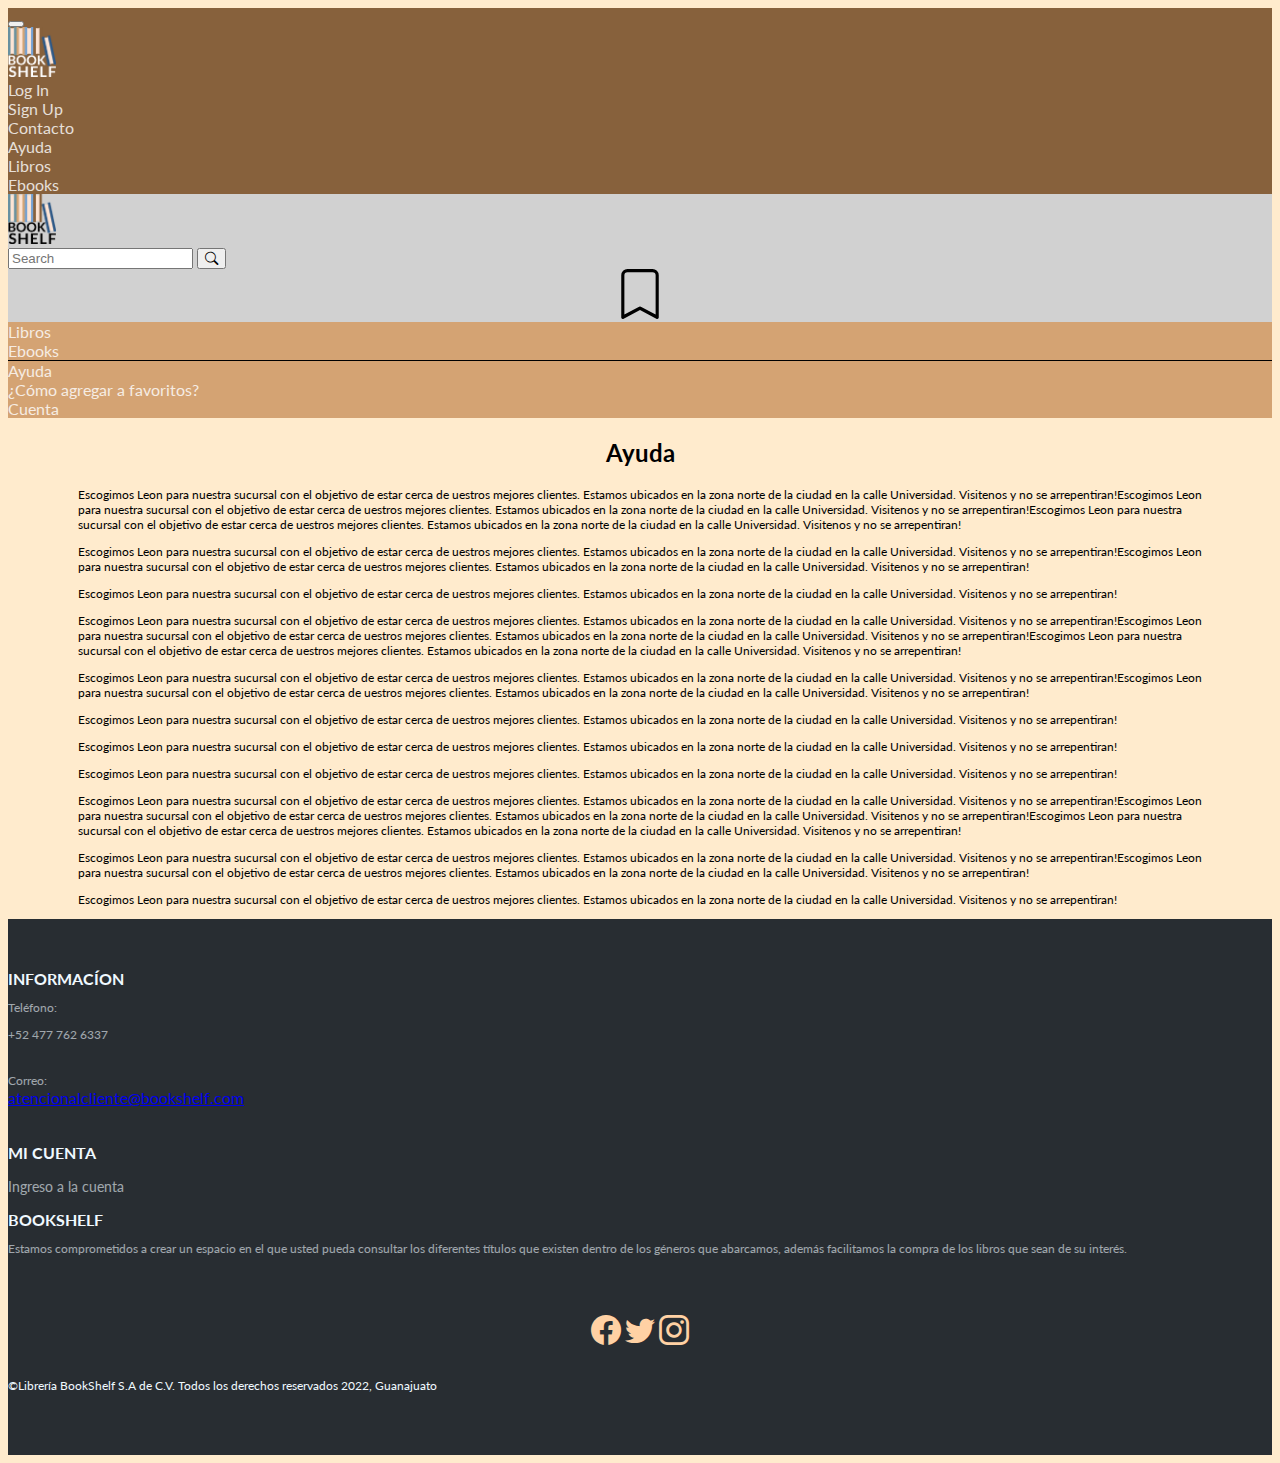
==== ayuda.html @ 0ba60fe6 "catalogo aside, ayuda & favs" ====
<!DOCTYPE html>
<html lang="es">
<head>
    <meta charset="UTF-8">
    <meta http-equiv="X-UA-Compatible" content="IE=edge">
    <meta name="viewport" content="width=device-width, initial-scale=1.0">
    <title>BOOKSHELF</title>
    
    <!-- CSS BOOTSTRAP -->
    <link href="https://cdn.jsdelivr.net/npm/bootstrap@5.2.2/dist/css/bootstrap.min.css" rel="stylesheet" integrity="sha384-Zenh87qX5JnK2Jl0vWa8Ck2rdkQ2Bzep5IDxbcnCeuOxjzrPF/et3URy9Bv1WTRi" crossorigin="anonymous">
    
    <!-- CSS PERZONALIZADO -->
    <link rel="stylesheet" href="css/estilo.css">

    <link rel="stylesheet" href="css/estilosAyuda.css">
    
    <link rel="stylesheet" href="https://cdn.jsdelivr.net/npm/bootstrap-icons@1.9.1/font/bootstrap-icons.css">

</head>
<body style="font: lato;">
    <header class="bg-search">
        <!-- navbar -->
        <div class="bg-nav py-2">
                <div class="container">
                    <nav class="navbar navbar-expand-md">
                        <div>
                            <button class="navbar-toggler" type="button" data-bs-toggle="collapse" data-bs-target="#navbarSupportedContent" aria-controls="navbarSupportedContent" aria-expanded="false" aria-label="Toggle navigation">
                                <span class="navbar-toggler-icon"></span>
                            </button>
                        </div>
                        <div class="d-md-none mx-auto">
                            <a class="" href="/index.html">
                                <img class="" src="img/logoblanco.png" alt="bookshelf" height="50px">
                            </a>
                        </div>
                        
                        <div class="collapse navbar-collapse px-2" id="navbarSupportedContent">
                            <div class="container d-flex flex-wrap justify-content-md-end text-md-center">
                                <div class="col-12 col-md-1 py-2 py-md-0 order-1">
                                    <a class="links" href="/sign in.html">Log In</a>
                                </div>
                                <div class="col-12 col-md-1 py-2 py-md-0 order-2">
                                    <a class="links" href="/sign in.html">Sign Up</a>
                                </div>
                                <div class="col-12 col-md-1 py-2 py-md-0 order-4">
                                    <a class="links" href="/contact.html">Contacto</a>
                                </div>
                                <div class="col-12 col-md-1 py-2 py-md-0 order-3">
                                    <a class="links" href="/ayuda.html">Ayuda</a>
                                </div>

                                <div class="col-12 py-2 d-md-none">
                                    <a href="/catalogo.html" class="links">Libros</a>
                                </div>
                                <div class="col-12 py-2 d-md-none">
                                    <a href="/catalogo.html" class="links">Ebooks</a>
                                </div>
                            </div>
                        </div>
                    </nav>
                </div>
        </div>

        <!-- search bar -->
        <div class="container text-center">
            <div class="row py-md-2 my-md-3 justify-content-center">
                <div class="col-2 d-none d-md-inline">
                    <a class="" href="/index.html">
                        <img class="" src="img/logo.png" alt="bookshelf" height="50px">
                    </a>
                </div>
                <div class="col-8 ">
                    <div class="input-group my-4 my-md-1">
                        <input type="search" class="form-control" placeholder="Search">
                        <button class="input-group-text" id="">
                            <i class="bi bi-search"></i>
                        </button>
                    </div>
                </div>
                <div class="col-2">
                    <svg class="my-4 my-md-1" xmlns="http://www.w3.org/2000/svg" width="" height="50" fill="currentColor" class="bi bi-bookmark" viewBox="0 0 16 16" >
                        <path d="M2 2a2 2 0 0 1 2-2h8a2 2 0 0 1 2 2v13.5a.5.5 0 0 1-.777.416L8 13.101l-5.223 2.815A.5.5 0 0 1 2 15.5V2zm2-1a1 1 0 0 0-1 1v12.566l4.723-2.482a.5.5 0 0 1 .554 0L13 14.566V2a1 1 0 0 0-1-1H4z"/>
                    </svg>
                </div>
            </div>
        </div>

        <div class="container-fluid bg-nav d-none d-md-inline-block py-2 bg-sec">
            <div class="row text-center">
                <div class="col-2 offset-4">
                    <a href="/catalogo.html" class="links">Libros</a>
                </div>
                <div class="col-2">
                    <a href="/catalogo.html" class="links">Ebooks</a>
                </div>
            </div>
        </div>
    </header>
    
    <main>
        <article class="" style="border-top: 1px solid black;">
            <div class="container-fluid bg-nav d-md-inline-block bg-sec py-2 bg-sec">
                <div class="row text-center">
                    <div class="col-sm-12 col-md-4">
                        <a href="ayuda.html" class="links">Ayuda</a>
                    </div>
                    <div class="col-sm-12 col-md-4">
                        <a href="comoComprar.html" class="links">¿Cómo agregar a favoritos?</a>
                    </div>
                    <div class="col-sm-12 col-md-4">
                        <a href="cuenta.html" class="links">Cuenta</a>
                    </div>
                </div>
            </div>
            <section class="row" style="margin-top: 15px;">
              <div style="padding: 0px 70px;" class="col-xs-12 col-md-12 justify-content-center">
                <h2 class="d-flex justify-content-center py-4">Ayuda</h2>
                <p class="fs-5 text-body justify-content-flex-start">Escogimos Leon para nuestra sucursal con el objetivo de estar cerca de uestros mejores clientes. Estamos ubicados en la zona norte de la ciudad en la calle Universidad. Visitenos y no se arrepentiran!Escogimos Leon para nuestra sucursal con el objetivo de estar cerca de uestros mejores clientes. Estamos ubicados en la zona norte de la ciudad en la calle Universidad. Visitenos y no se arrepentiran!Escogimos Leon para nuestra sucursal con el objetivo de estar cerca de uestros mejores clientes. Estamos ubicados en la zona norte de la ciudad en la calle Universidad. Visitenos y no se arrepentiran!
                </p>
                <p class="fs-5 text-body justify-content-flex-start">Escogimos Leon para nuestra sucursal con el objetivo de estar cerca de uestros mejores clientes. Estamos ubicados en la zona norte de la ciudad en la calle Universidad. Visitenos y no se arrepentiran!Escogimos Leon para nuestra sucursal con el objetivo de estar cerca de uestros mejores clientes. Estamos ubicados en la zona norte de la ciudad en la calle Universidad. Visitenos y no se arrepentiran!
                </p>
                <p class="fs-5 text-body justify-content-flex-start">Escogimos Leon para nuestra sucursal con el objetivo de estar cerca de uestros mejores clientes. Estamos ubicados en la zona norte de la ciudad en la calle Universidad. Visitenos y no se arrepentiran!
                </p>
                <p class="fs-5 text-body justify-content-flex-start">Escogimos Leon para nuestra sucursal con el objetivo de estar cerca de uestros mejores clientes. Estamos ubicados en la zona norte de la ciudad en la calle Universidad. Visitenos y no se arrepentiran!Escogimos Leon para nuestra sucursal con el objetivo de estar cerca de uestros mejores clientes. Estamos ubicados en la zona norte de la ciudad en la calle Universidad. Visitenos y no se arrepentiran!Escogimos Leon para nuestra sucursal con el objetivo de estar cerca de uestros mejores clientes. Estamos ubicados en la zona norte de la ciudad en la calle Universidad. Visitenos y no se arrepentiran!
                </p>
                <p class="fs-5 text-body justify-content-flex-start">Escogimos Leon para nuestra sucursal con el objetivo de estar cerca de uestros mejores clientes. Estamos ubicados en la zona norte de la ciudad en la calle Universidad. Visitenos y no se arrepentiran!Escogimos Leon para nuestra sucursal con el objetivo de estar cerca de uestros mejores clientes. Estamos ubicados en la zona norte de la ciudad en la calle Universidad. Visitenos y no se arrepentiran!
                </p>
                <p class="fs-5 text-body justify-content-flex-start">Escogimos Leon para nuestra sucursal con el objetivo de estar cerca de uestros mejores clientes. Estamos ubicados en la zona norte de la ciudad en la calle Universidad. Visitenos y no se arrepentiran!
                </p>
                <p class="fs-5 text-body justify-content-flex-start">Escogimos Leon para nuestra sucursal con el objetivo de estar cerca de uestros mejores clientes. Estamos ubicados en la zona norte de la ciudad en la calle Universidad. Visitenos y no se arrepentiran!
                </p>
                <p class="fs-5 text-body justify-content-flex-start">Escogimos Leon para nuestra sucursal con el objetivo de estar cerca de uestros mejores clientes. Estamos ubicados en la zona norte de la ciudad en la calle Universidad. Visitenos y no se arrepentiran!
                </p>
                <p class="fs-5 text-body justify-content-flex-start">Escogimos Leon para nuestra sucursal con el objetivo de estar cerca de uestros mejores clientes. Estamos ubicados en la zona norte de la ciudad en la calle Universidad. Visitenos y no se arrepentiran!Escogimos Leon para nuestra sucursal con el objetivo de estar cerca de uestros mejores clientes. Estamos ubicados en la zona norte de la ciudad en la calle Universidad. Visitenos y no se arrepentiran!Escogimos Leon para nuestra sucursal con el objetivo de estar cerca de uestros mejores clientes. Estamos ubicados en la zona norte de la ciudad en la calle Universidad. Visitenos y no se arrepentiran!
                </p>
                <p class="fs-5 text-body justify-content-flex-start">Escogimos Leon para nuestra sucursal con el objetivo de estar cerca de uestros mejores clientes. Estamos ubicados en la zona norte de la ciudad en la calle Universidad. Visitenos y no se arrepentiran!Escogimos Leon para nuestra sucursal con el objetivo de estar cerca de uestros mejores clientes. Estamos ubicados en la zona norte de la ciudad en la calle Universidad. Visitenos y no se arrepentiran!
                </p>
                <p class="fs-5 text-body justify-content-flex-start">Escogimos Leon para nuestra sucursal con el objetivo de estar cerca de uestros mejores clientes. Estamos ubicados en la zona norte de la ciudad en la calle Universidad. Visitenos y no se arrepentiran!
                </p>
              </div>
              </div>
            </section>
          </article>
    </main>
        
    <footer class="mt-5">
        <div class="container-fluid footer-dark">
            <div class="container">
                <div class="row">
                    <div class="col-sm-6 col-md-3 item text">
                            <h3>INFORMACÍON</h3>
                            <p>Teléfono:</p>
                            <p>+52 477 762 6337</p>
                            <br>
                            <p>Correo:</p>
                            <a href="mailto:atencionalcliente@bookshelf.com">atencionalcliente@bookshelf.com</a>
                        </div>
                        <div class="col-sm-6 col-md-3 item">
                            <h3>MI CUENTA</h3>
                            <ul>
                                <li><a href="#">Ingreso a la cuenta</a></li>
                            </ul>
                        </div>
                        <div class="col-md-6 item text">
                            <h3>BOOKSHELF</h3>
                            <p style="text-align:justify;">Estamos comprometidos a crear un espacio en el que usted pueda consultar los diferentes títulos que existen dentro de los géneros que abarcamos, además facilitamos la compra de los libros que sean de su interés.</p>
                        </div>
                        <br>
                        <center>
                        <div class="col-md-6 item social">
                        <a href="https://www.facebook.com/"><i class="bi bi-facebook"  style="color: #FFD1A4; font-size: 30px;"></i></a>
                        <a href="https://twitter.com/?lang=es"><i class="bi bi-twitter" style="color: #FFD1A4;font-size: 30px;"></i></a>
                        <a href="https://www.instagram.com/"><i class="bi bi-instagram" style="color: #FFD1A4; font-size: 30px;"></i></a>
                        </div>
                        </center>
                    </div>
                    <br>
                    <p class="copyright"> &copy;Librería BookShelf S.A de C.V. Todos los derechos reservados 2022, Guanajuato
                    </p>
                </div>
            </div>
        </div>
    </footer> 
    <script src="https://cdn.jsdelivr.net/npm/bootstrap@5.2.2/dist/js/bootstrap.bundle.min.js" integrity="sha384-OERcA2EqjJCMA+/3y+gxIOqMEjwtxJY7qPCqsdltbNJuaOe923+mo//f6V8Qbsw3" crossorigin="anonymous"></script>

</body>
</html>
---- css/estilo.css ----
@import url("https://cdn.jsdelivr.net/npm/bootstrap-icons@1.9.1/font/bootstrap-icons.css");
@import url('https://fonts.googleapis.com/css2?family=Lato:wght@400;700&display=swap');


 /* *{border: 1px solid black;}  */

html {
	scroll-behavior: smooth;
}

.sectionImg{
	max-height: 150px;
	width: auto;
}

.links{
	color: white;
    text-decoration: none;
    opacity: 0.8;
}

.links:hover{
	color: rgb(218, 218, 218);
    opacity: 0.6;
}

body {
    background-color: blanchedalmond;
    font-family: 'Lato', sans-serif;
    font-size: 1rem;
    font-weight: 400;
}

/* TITULOS */
h1, h2, h3, h4, h5{
    font-family: 'Lato', sans-serif;
}

h2 {
    font-weight: 700;
    text-align: center;
}

/* COLORES */

.bg-glass {
  background: rgba(255, 255, 255, 0.14);
  border-radius: 16px;
  box-shadow: 0 4px 30px rgba(0, 0, 0, 0.1);
  backdrop-filter: blur(7.6px);
  -webkit-backdrop-filter: blur(7.6px);
  border: 1px solid rgba(255, 255, 255, 0.44);
}

.bg-nav {
	background-color: #87613c;
}

.bg-sec {
	background-color: #d4a373;
}

.bg-search {
  background-color: #d1d1d1
}

/* TAMAÑOS */

.img-width {
    max-width: 260px;
}

.link-search {
    display: block;
}

/* CATALOGO */

.catalogo {
  background: rgba(255, 255, 255, 0.14);
  border-radius: 16px;
  box-shadow: 0 4px 30px rgba(0, 0, 0, 0.1);
  backdrop-filter: blur(7.6px);
  -webkit-backdrop-filter: blur(7.6px);
  border: 1px solid rgba(255, 255, 255, 0.44);
  padding: 2% 10%
}

.categorias {
  background-color: #87613c;
  border-radius: 16px;
}

#categorias {
	position: sticky;
	top: 5px;
	display:inline-block;
	height: 50px;
}

/* CARDS CATALOGO */

.btnFav {
  position: absolute;
  background-color: white;
  padding: 3px;
  border-radius: 10%;
  top: 1%;
  right: 3%;
  font-size: xx-large;
  cursor: pointer;
}

.btnFav:hover {
	color: #2e5987;
	fill: #2e5987;
}

.card {
  height: 100%;
}

/* CARRUSEL */

.carrusel {
  display: flex;
  flex-direction: row;
}

/* NAVBAR */


/* FOOTER */
.footer-dark {
  padding:50px 0;
  color:#f0f9ff;
  background-color:#282d32;
}

.footer-dark h3 {
  margin-top:0;
  margin-bottom:12px;
  font-weight:bold;
  font-size:16px;
}

.footer-dark ul {
  padding:0;
  list-style:none;
  line-height:1.6;
  font-size:14px;
  margin-bottom:0;
}

.footer-dark ul a {
  color:inherit;
  text-decoration:none;
  opacity:0.6;
}

.footer-dark ul a:hover {
  opacity:0.8;
}


.footer-dark .item.text {
  margin-bottom:36px;
}

@media (max-width:767px) {
  .footer-dark .item.text {
    margin-bottom:0;
  }
}

.footer-dark .item.text p {
  opacity:0.6;
  margin-bottom:0;
}


/* SIGN IN */
.btnSign {
	border-radius: 20px;
	border: 1px solid #212529;
	background-color: #212529;
	color: #FFFFFF;
	font-size: 12px;
	font-weight: bold;
	padding: 12px 45px;
	letter-spacing: 1px;
	text-transform: uppercase;
	transition: transform 80ms ease-in;
}

.btnSign:active {
	transform: scale(0.95);
}

.btnSign:focus {
	outline: none;
}

.btnSign.ghost {
	background-color:#212529;
	border-color:#212529;
}

form {
	background-color: #FFFFFF;
	display: flex;
	align-items: center;
	justify-content: center;
	flex-direction: column;
	padding: 0 50px;
	height: 100%;
	text-align: center;
}

.inputSign {
	background-color: #eee;
	border: none;
	padding: 12px 15px;
	margin: 8px 0;
	width: 100%;
}

#container {
	background-color: #fff;
	border-radius: 10px;
  	box-shadow: 0 14px 28px rgba(0,0,0,0.25), 
			0 10px 10px rgba(0,0,0,0.22);
	position: relative;
	overflow: hidden;
	width: 768px;
	max-width: 100%;
	min-height: 480px;
}

.form-container {
	position: absolute;
	top: 0;
	height: 100%;
	transition: all 0.6s ease-in-out;
}

.sign-in-container {
	left: 0;
	width: 50%;
	z-index: 2;
}

.containerSign .right-panel-active .sign-in-container {
	transform: translateX(100%);
}

.sign-up-container {
	left: 0;
	width: 50%;
	opacity: 0;
	z-index: 1;
}

.containerSign.right-panel-active .sign-up-container {
	transform: translateX(100%);
	opacity: 1;
	z-index: 5;
	animation: show 0.6s;
}

@keyframes show {
	0%, 49.99% {
		opacity: 0;
		z-index: 1;
	}
	
	50%, 100% {
		opacity: 1;
		z-index: 5;
	}
}

.overlay-container {
	position: absolute;
	top: 0;
	left: 50%;
	width: 50%;
	height: 100%;
	overflow: hidden;
	transition: transform 0.6s ease-in-out;
	z-index: 100;
}

.containerSign.right-panel-active .overlay-container{
	transform: translateX(-100%);
}

.overlay {
	background: #f0e5c9;
	background: -webkit-linear-gradient(to right, #f0e5c9,#f0e5c9);
	background: linear-gradient(to right, #f0e5c9,#f0e5c9);
	background-repeat: no-repeat;
	background-size: cover;
	background-position: 0 0;
	color: black;
	position: relative;
	left: -100%;
	height: 100%;
	width: 200%;
  	transform: translateX(0);
	transition: transform 0.6s ease-in-out;
}

.containerSign.right-panel-active .overlay {
  	transform: translateX(50%);
}

.overlay-panel {
	position: absolute;
	display: flex;
	align-items: center;
	justify-content: center;
	flex-direction: column;
	padding: 0 40px;
	text-align: center;
	top: 0;
	height: 100%;
	width: 50%;
	transform: translateX(0);
	transition: transform 0.6s ease-in-out;
}

.overlay-left {
	transform: translateX(-20%);
}

.containerSign.right-panel-active .overlay-left {
	transform: translateX(0);
}

.overlay-right {
	right: 0;
	transform: translateX(0);
}

.containerSign.right-panel-active .overlay-right {
	transform: translateX(20%);
}
---- css/estilosAyuda.css ----
.contenedor {
    background-color: #d4a373;
    font-size: 18;
    height: 200px;
    text-align: center;
}

.links a {
    text-align:center;
    text-decoration: none;
    color: white;
}

.links :hover {
    color: black;
}

li {
    margin: 12px 0px
}

ul{
    list-style-type: none;
}

p {
    font-size: 12px;
}
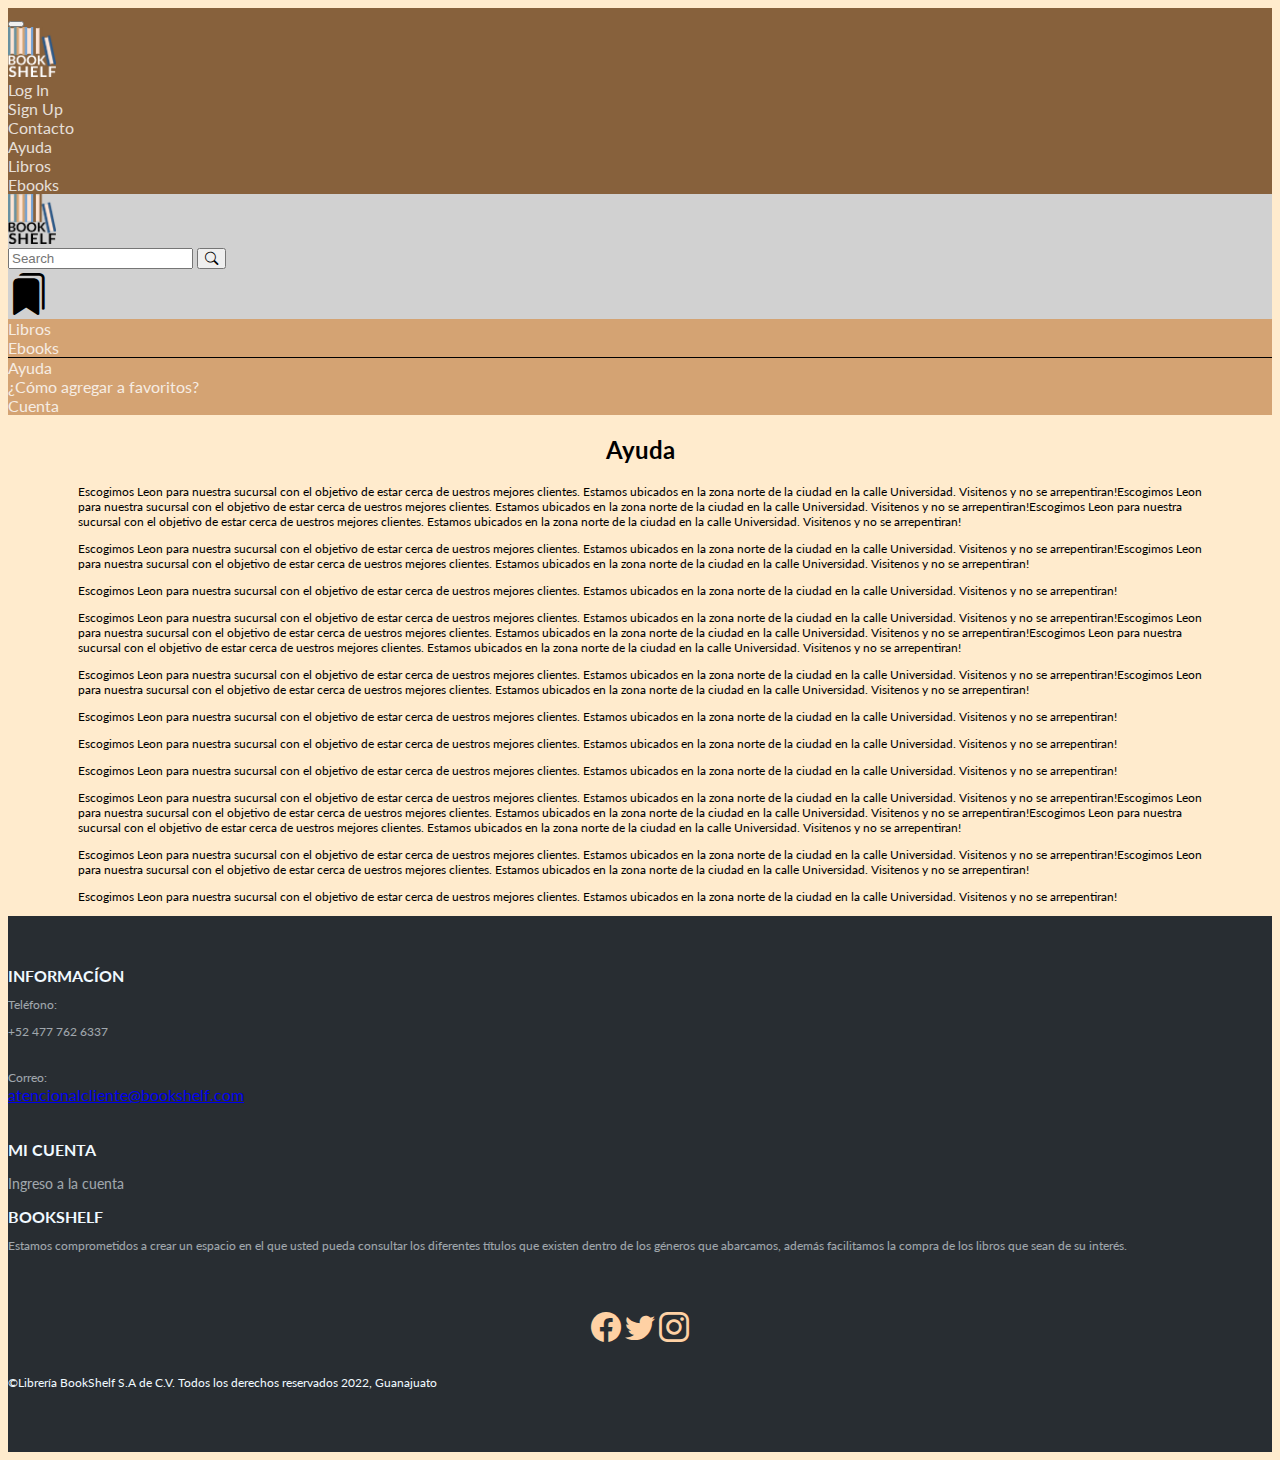
==== commit 35f947b7: "new navbar, js" ====
--- a/ayuda.html
+++ b/ayuda.html
@@ -6,10 +6,8 @@
     <meta name="viewport" content="width=device-width, initial-scale=1.0">
     <title>BOOKSHELF</title>
     
-    <!-- CSS BOOTSTRAP -->
     <link href="https://cdn.jsdelivr.net/npm/bootstrap@5.2.2/dist/css/bootstrap.min.css" rel="stylesheet" integrity="sha384-Zenh87qX5JnK2Jl0vWa8Ck2rdkQ2Bzep5IDxbcnCeuOxjzrPF/et3URy9Bv1WTRi" crossorigin="anonymous">
     
-    <!-- CSS PERZONALIZADO -->
     <link rel="stylesheet" href="css/estilo.css">
 
     <link rel="stylesheet" href="css/estilosAyuda.css">
@@ -17,7 +15,7 @@
     <link rel="stylesheet" href="https://cdn.jsdelivr.net/npm/bootstrap-icons@1.9.1/font/bootstrap-icons.css">
 
 </head>
-<body style="font: lato;">
+<body>
     <header class="bg-search">
         <!-- navbar -->
         <div class="bg-nav py-2">
@@ -48,7 +46,6 @@
                                 <div class="col-12 col-md-1 py-2 py-md-0 order-3">
                                     <a class="links" href="/ayuda.html">Ayuda</a>
                                 </div>
-
                                 <div class="col-12 py-2 d-md-none">
                                     <a href="/catalogo.html" class="links">Libros</a>
                                 </div>
@@ -62,25 +59,25 @@
         </div>
 
         <!-- search bar -->
-        <div class="container text-center">
-            <div class="row py-md-2 my-md-3 justify-content-center">
-                <div class="col-2 d-none d-md-inline">
+        <div class="container text-center py-2">
+            <div class="row pb-md-2 justify-content-center">
+                <div class="col-2 d-none d-md-inline pt-md-3">
                     <a class="" href="/index.html">
                         <img class="" src="img/logo.png" alt="bookshelf" height="50px">
                     </a>
                 </div>
-                <div class="col-8 ">
+                <div class="col-8 pt-md-3">
                     <div class="input-group my-4 my-md-1">
                         <input type="search" class="form-control" placeholder="Search">
-                        <button class="input-group-text" id="">
+                        <button class="input-group-text">
                             <i class="bi bi-search"></i>
                         </button>
                     </div>
                 </div>
-                <div class="col-2">
-                    <svg class="my-4 my-md-1" xmlns="http://www.w3.org/2000/svg" width="" height="50" fill="currentColor" class="bi bi-bookmark" viewBox="0 0 16 16" >
-                        <path d="M2 2a2 2 0 0 1 2-2h8a2 2 0 0 1 2 2v13.5a.5.5 0 0 1-.777.416L8 13.101l-5.223 2.815A.5.5 0 0 1 2 15.5V2zm2-1a1 1 0 0 0-1 1v12.566l4.723-2.482a.5.5 0 0 1 .554 0L13 14.566V2a1 1 0 0 0-1-1H4z"/>
-                    </svg>
+                <div class="col-2 pt-md-1 pt-2 ps-4">
+                    <a href="favoritos.html" style="text-decoration: none; color:black" >
+                        <i class="bi bi-bookmarks-fill" style="font-size: 42px;"></i>
+                    </a>
                 </div>
             </div>
         </div>
--- a/css/estilo.css
+++ b/css/estilo.css
@@ -44,12 +44,12 @@
 /* COLORES */
 
 .bg-glass {
-  background: rgba(255, 255, 255, 0.14);
-  border-radius: 16px;
-  box-shadow: 0 4px 30px rgba(0, 0, 0, 0.1);
-  backdrop-filter: blur(7.6px);
-  -webkit-backdrop-filter: blur(7.6px);
-  border: 1px solid rgba(255, 255, 255, 0.44);
+	background: rgba(255, 255, 255, 0.14);
+	border-radius: 16px;
+	box-shadow: 0 4px 30px rgba(0, 0, 0, 0.1);
+	backdrop-filter: blur(7.6px);
+	-webkit-backdrop-filter: blur(7.6px);
+	border: 1px solid rgba(255, 255, 255, 0.44);
 }
 
 .bg-nav {
@@ -61,7 +61,7 @@
 }
 
 .bg-search {
-  background-color: #d1d1d1
+	background-color: #d1d1d1
 }
 
 /* TAMAÑOS */
@@ -77,38 +77,40 @@
 /* CATALOGO */
 
 .catalogo {
-  background: rgba(255, 255, 255, 0.14);
-  border-radius: 16px;
-  box-shadow: 0 4px 30px rgba(0, 0, 0, 0.1);
-  backdrop-filter: blur(7.6px);
-  -webkit-backdrop-filter: blur(7.6px);
-  border: 1px solid rgba(255, 255, 255, 0.44);
-  padding: 2% 10%
-}
-
+	background: rgba(255, 255, 255, 0.14);
+	border-radius: 16px;
+	box-shadow: 0 4px 30px rgba(0, 0, 0, 0.1);
+	backdrop-filter: blur(7.6px);
+	-webkit-backdrop-filter: blur(7.6px);
+	border: 1px solid rgba(255, 255, 255, 0.44);
+	padding: 2% 10%
+}
+
+/* CATEGORIAS */
 .categorias {
-  background-color: #87613c;
-  border-radius: 16px;
+	background-color: #87613c;
+	border-radius: 16px;
 }
 
 #categorias {
 	position: sticky;
-	top: 5px;
+	top: 50px;
 	display:inline-block;
 	height: 50px;
 }
 
+
 /* CARDS CATALOGO */
 
 .btnFav {
-  position: absolute;
-  background-color: white;
-  padding: 3px;
-  border-radius: 10%;
-  top: 1%;
-  right: 3%;
-  font-size: xx-large;
-  cursor: pointer;
+	position: absolute;
+	background-color: white;
+	padding: 3px;
+	border-radius: 10%;
+	top: 1%;
+	right: 3%;
+	font-size: xx-large;
+	cursor: pointer;
 }
 
 .btnFav:hover {
@@ -117,14 +119,14 @@
 }
 
 .card {
-  height: 100%;
+	height: 100%;
 }
 
 /* CARRUSEL */
 
 .carrusel {
-  display: flex;
-  flex-direction: row;
+	display: flex;
+	flex-direction: row;
 }
 
 /* NAVBAR */
@@ -132,39 +134,39 @@
 
 /* FOOTER */
 .footer-dark {
-  padding:50px 0;
-  color:#f0f9ff;
-  background-color:#282d32;
+	padding:50px 0;
+	color:#f0f9ff;
+	background-color:#282d32;
 }
 
 .footer-dark h3 {
-  margin-top:0;
-  margin-bottom:12px;
-  font-weight:bold;
-  font-size:16px;
+	margin-top:0;
+	margin-bottom:12px;
+	font-weight:bold;
+	font-size:16px;
 }
 
 .footer-dark ul {
-  padding:0;
-  list-style:none;
-  line-height:1.6;
-  font-size:14px;
-  margin-bottom:0;
+	padding:0;
+	list-style:none;
+	line-height:1.6;
+	font-size:14px;
+	margin-bottom:0;
 }
 
 .footer-dark ul a {
-  color:inherit;
-  text-decoration:none;
-  opacity:0.6;
+	color:inherit;
+	text-decoration:none;
+	opacity:0.6;
 }
 
 .footer-dark ul a:hover {
-  opacity:0.8;
+	opacity:0.8;
 }
 
 
 .footer-dark .item.text {
-  margin-bottom:36px;
+	margin-bottom:36px;
 }
 
 @media (max-width:767px) {
@@ -174,8 +176,8 @@
 }
 
 .footer-dark .item.text p {
-  opacity:0.6;
-  margin-bottom:0;
+	opacity:0.6;
+	margin-bottom:0;
 }
 
 
@@ -228,7 +230,7 @@
 #container {
 	background-color: #fff;
 	border-radius: 10px;
-  	box-shadow: 0 14px 28px rgba(0,0,0,0.25), 
+	box-shadow: 0 14px 28px rgba(0,0,0,0.25), 
 			0 10px 10px rgba(0,0,0,0.22);
 	position: relative;
 	overflow: hidden;
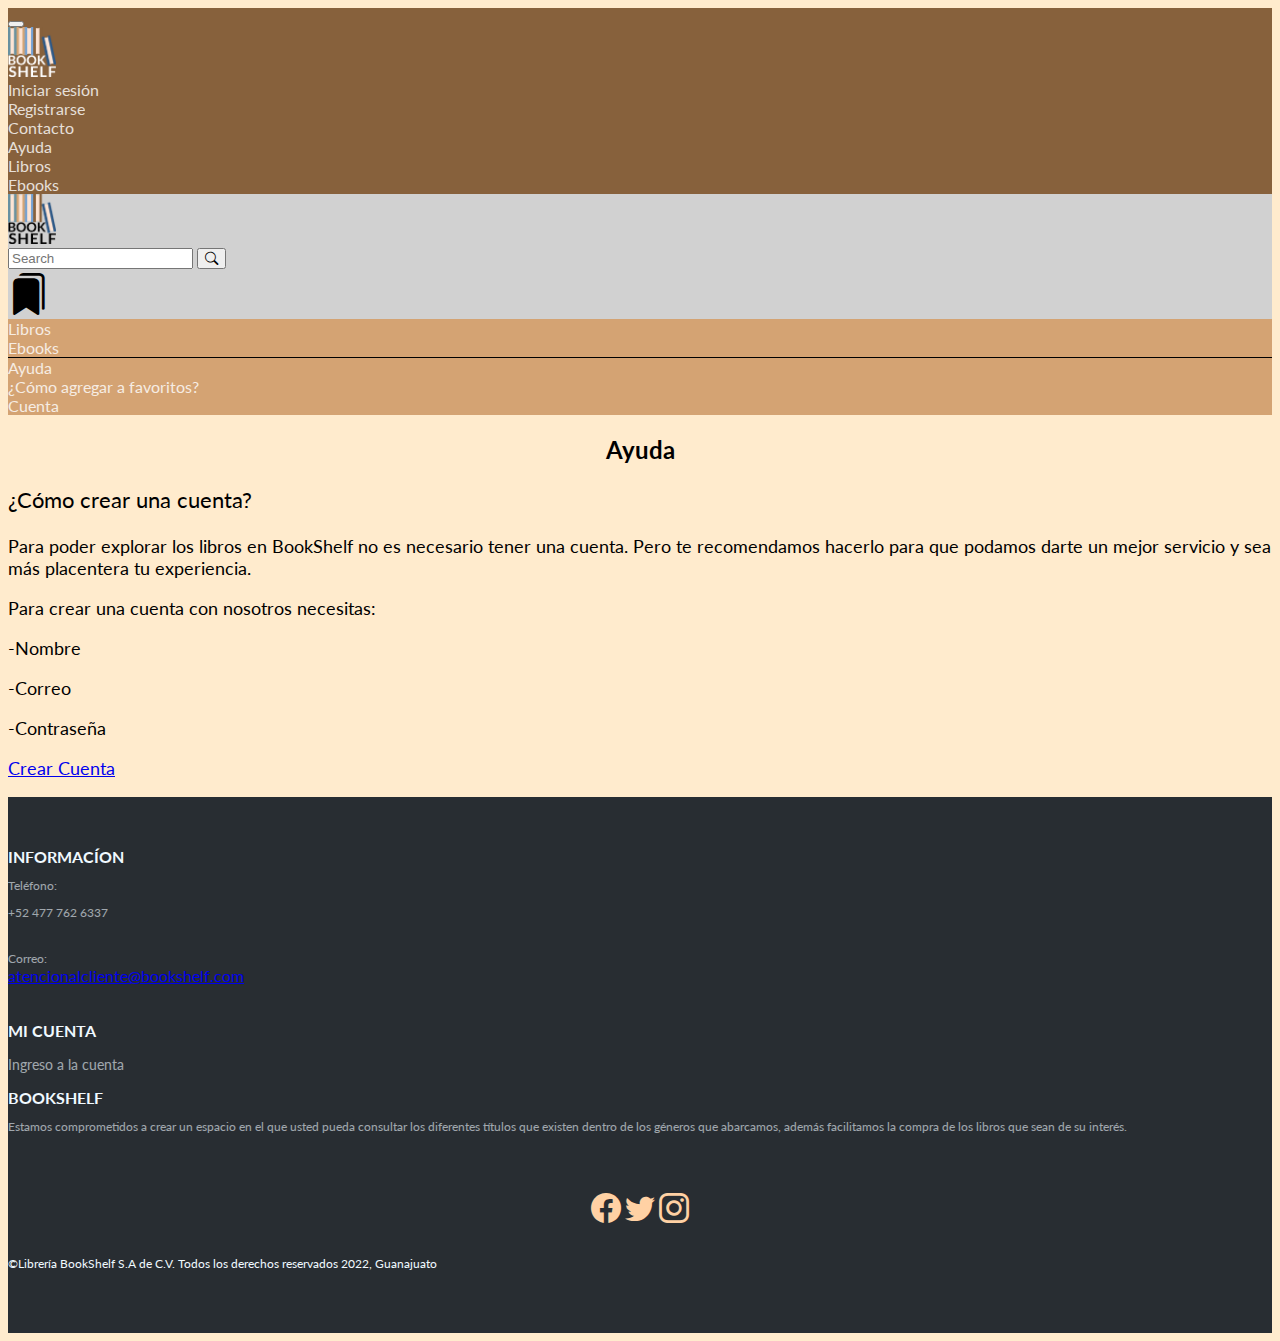
==== commit 44629d3d: "changes" ====
--- a/ayuda.html
+++ b/ayuda.html
@@ -17,58 +17,56 @@
 </head>
 <body>
     <header class="bg-search">
-        <!-- navbar -->
         <div class="bg-nav py-2">
-                <div class="container">
-                    <nav class="navbar navbar-expand-md">
-                        <div>
-                            <button class="navbar-toggler" type="button" data-bs-toggle="collapse" data-bs-target="#navbarSupportedContent" aria-controls="navbarSupportedContent" aria-expanded="false" aria-label="Toggle navigation">
-                                <span class="navbar-toggler-icon"></span>
-                            </button>
-                        </div>
-                        <div class="d-md-none mx-auto">
-                            <a class="" href="/index.html">
-                                <img class="" src="img/logoblanco.png" alt="bookshelf" height="50px">
-                            </a>
-                        </div>
-                        
-                        <div class="collapse navbar-collapse px-2" id="navbarSupportedContent">
-                            <div class="container d-flex flex-wrap justify-content-md-end text-md-center">
-                                <div class="col-12 col-md-1 py-2 py-md-0 order-1">
-                                    <a class="links" href="/sign in.html">Log In</a>
-                                </div>
-                                <div class="col-12 col-md-1 py-2 py-md-0 order-2">
-                                    <a class="links" href="/sign in.html">Sign Up</a>
-                                </div>
-                                <div class="col-12 col-md-1 py-2 py-md-0 order-4">
-                                    <a class="links" href="/contact.html">Contacto</a>
-                                </div>
-                                <div class="col-12 col-md-1 py-2 py-md-0 order-3">
-                                    <a class="links" href="/ayuda.html">Ayuda</a>
-                                </div>
-                                <div class="col-12 py-2 d-md-none">
-                                    <a href="/catalogo.html" class="links">Libros</a>
-                                </div>
-                                <div class="col-12 py-2 d-md-none">
-                                    <a href="/catalogo.html" class="links">Ebooks</a>
-                                </div>
+            <div class="container">
+                <nav class="navbar navbar-expand-md">
+                    <div>
+                        <button class="navbar-toggler" type="button" data-bs-toggle="collapse" data-bs-target="#navbarSupportedContent" aria-controls="navbarSupportedContent" aria-expanded="false" aria-label="Toggle navigation">
+                            <span class="navbar-toggler-icon"></span>
+                        </button>
+                    </div>
+                    <div class="d-md-none mx-auto">
+                        <a class="" href="/index.html">
+                            <img class="" src="img/logoblanco.png" alt="bookshelf" height="50px"></img>
+                        </a>
+                    </div>
+                    
+                    <div class="collapse navbar-collapse px-2" id="navbarSupportedContent">
+                        <div class="container d-flex flex-wrap justify-content-md-end text-md-center">
+                            <div class="col-12 col-md-1 py-2 py-md-0 mx-lg-3 order-1">
+                                <a class="links" href="/sign in.html">Iniciar sesión</a>
+                            </div>
+                            <div class="col-12 col-md-1 py-2 py-md-0 mx-md-3 ms-md-5 mx-lg-0 order-2">
+                                <a class="links" href="/sign in.html">Registrarse</a>
+                            </div>
+                            <div class="col-12 col-md-1 py-2 py-md-0 order-4">
+                                <a class="links" href="/contact.html">Contacto</a>
+                            </div>
+                            <div class="col-12 col-md-1 py-2 py-md-0 mx-md-5 mx-lg-0 order-3">
+                                <a class="links" href="/ayuda.html">Ayuda</a>
+                            </div>
+                            <div class="col-12 py-2 d-md-none">
+                                <a href="/catalogo.html" class="links">Libros</a>
+                            </div>
+                            <div class="col-12 py-2 d-md-none">
+                                <a href="/catalogo.html" class="links">Ebooks</a>
                             </div>
                         </div>
-                    </nav>
-                </div>
+                    </div>
+                </nav>
+            </div>
         </div>
 
-        <!-- search bar -->
         <div class="container text-center py-2">
             <div class="row pb-md-2 justify-content-center">
                 <div class="col-2 d-none d-md-inline pt-md-3">
                     <a class="" href="/index.html">
-                        <img class="" src="img/logo.png" alt="bookshelf" height="50px">
+                        <img class="" src="img/logo.png" alt="bookshelf" height="50px"></img>
                     </a>
                 </div>
                 <div class="col-8 pt-md-3">
                     <div class="input-group my-4 my-md-1">
-                        <input type="search" class="form-control" placeholder="Search">
+                        <input type="search" class="form-control" placeholder="Search"></input>
                         <button class="input-group-text">
                             <i class="bi bi-search"></i>
                         </button>
@@ -109,35 +107,34 @@
                     </div>
                 </div>
             </div>
-            <section class="row" style="margin-top: 15px;">
-              <div style="padding: 0px 70px;" class="col-xs-12 col-md-12 justify-content-center">
-                <h2 class="d-flex justify-content-center py-4">Ayuda</h2>
-                <p class="fs-5 text-body justify-content-flex-start">Escogimos Leon para nuestra sucursal con el objetivo de estar cerca de uestros mejores clientes. Estamos ubicados en la zona norte de la ciudad en la calle Universidad. Visitenos y no se arrepentiran!Escogimos Leon para nuestra sucursal con el objetivo de estar cerca de uestros mejores clientes. Estamos ubicados en la zona norte de la ciudad en la calle Universidad. Visitenos y no se arrepentiran!Escogimos Leon para nuestra sucursal con el objetivo de estar cerca de uestros mejores clientes. Estamos ubicados en la zona norte de la ciudad en la calle Universidad. Visitenos y no se arrepentiran!
-                </p>
-                <p class="fs-5 text-body justify-content-flex-start">Escogimos Leon para nuestra sucursal con el objetivo de estar cerca de uestros mejores clientes. Estamos ubicados en la zona norte de la ciudad en la calle Universidad. Visitenos y no se arrepentiran!Escogimos Leon para nuestra sucursal con el objetivo de estar cerca de uestros mejores clientes. Estamos ubicados en la zona norte de la ciudad en la calle Universidad. Visitenos y no se arrepentiran!
-                </p>
-                <p class="fs-5 text-body justify-content-flex-start">Escogimos Leon para nuestra sucursal con el objetivo de estar cerca de uestros mejores clientes. Estamos ubicados en la zona norte de la ciudad en la calle Universidad. Visitenos y no se arrepentiran!
-                </p>
-                <p class="fs-5 text-body justify-content-flex-start">Escogimos Leon para nuestra sucursal con el objetivo de estar cerca de uestros mejores clientes. Estamos ubicados en la zona norte de la ciudad en la calle Universidad. Visitenos y no se arrepentiran!Escogimos Leon para nuestra sucursal con el objetivo de estar cerca de uestros mejores clientes. Estamos ubicados en la zona norte de la ciudad en la calle Universidad. Visitenos y no se arrepentiran!Escogimos Leon para nuestra sucursal con el objetivo de estar cerca de uestros mejores clientes. Estamos ubicados en la zona norte de la ciudad en la calle Universidad. Visitenos y no se arrepentiran!
-                </p>
-                <p class="fs-5 text-body justify-content-flex-start">Escogimos Leon para nuestra sucursal con el objetivo de estar cerca de uestros mejores clientes. Estamos ubicados en la zona norte de la ciudad en la calle Universidad. Visitenos y no se arrepentiran!Escogimos Leon para nuestra sucursal con el objetivo de estar cerca de uestros mejores clientes. Estamos ubicados en la zona norte de la ciudad en la calle Universidad. Visitenos y no se arrepentiran!
-                </p>
-                <p class="fs-5 text-body justify-content-flex-start">Escogimos Leon para nuestra sucursal con el objetivo de estar cerca de uestros mejores clientes. Estamos ubicados en la zona norte de la ciudad en la calle Universidad. Visitenos y no se arrepentiran!
-                </p>
-                <p class="fs-5 text-body justify-content-flex-start">Escogimos Leon para nuestra sucursal con el objetivo de estar cerca de uestros mejores clientes. Estamos ubicados en la zona norte de la ciudad en la calle Universidad. Visitenos y no se arrepentiran!
-                </p>
-                <p class="fs-5 text-body justify-content-flex-start">Escogimos Leon para nuestra sucursal con el objetivo de estar cerca de uestros mejores clientes. Estamos ubicados en la zona norte de la ciudad en la calle Universidad. Visitenos y no se arrepentiran!
-                </p>
-                <p class="fs-5 text-body justify-content-flex-start">Escogimos Leon para nuestra sucursal con el objetivo de estar cerca de uestros mejores clientes. Estamos ubicados en la zona norte de la ciudad en la calle Universidad. Visitenos y no se arrepentiran!Escogimos Leon para nuestra sucursal con el objetivo de estar cerca de uestros mejores clientes. Estamos ubicados en la zona norte de la ciudad en la calle Universidad. Visitenos y no se arrepentiran!Escogimos Leon para nuestra sucursal con el objetivo de estar cerca de uestros mejores clientes. Estamos ubicados en la zona norte de la ciudad en la calle Universidad. Visitenos y no se arrepentiran!
-                </p>
-                <p class="fs-5 text-body justify-content-flex-start">Escogimos Leon para nuestra sucursal con el objetivo de estar cerca de uestros mejores clientes. Estamos ubicados en la zona norte de la ciudad en la calle Universidad. Visitenos y no se arrepentiran!Escogimos Leon para nuestra sucursal con el objetivo de estar cerca de uestros mejores clientes. Estamos ubicados en la zona norte de la ciudad en la calle Universidad. Visitenos y no se arrepentiran!
-                </p>
-                <p class="fs-5 text-body justify-content-flex-start">Escogimos Leon para nuestra sucursal con el objetivo de estar cerca de uestros mejores clientes. Estamos ubicados en la zona norte de la ciudad en la calle Universidad. Visitenos y no se arrepentiran!
-                </p>
-              </div>
-              </div>
-            </section>
-          </article>
+        </article>
+        <div class="container texto pt-3">
+            <div  class="col-12 justify-content-center">
+            <h2 class="d-flex justify-content-center py-4">Ayuda</h2>
+            </div>
+            <p style="font-size: 22px;">
+                ¿Cómo crear una cuenta?
+            </p>
+            <p>
+                Para poder explorar los libros en BookShelf no es necesario tener una cuenta. Pero te recomendamos hacerlo para que podamos darte un mejor servicio y sea más placentera tu experiencia.
+            </p>
+            <p>
+                Para crear una cuenta con nosotros necesitas:
+            </p>
+            <p>
+                -Nombre
+            </p>
+            <p>
+                -Correo
+            </p>
+            <p>
+                -Contraseña
+            </p>
+
+            <p>
+                <a href="sign in.html">Crear Cuenta</a>
+            </p>
+        </div>
     </main>
         
     <footer class="mt-5">
--- a/css/estilo.css
+++ b/css/estilo.css
@@ -32,7 +32,7 @@
 }
 
 /* TITULOS */
-h1, h2, h3, h4, h5{
+h1, h2, h3, h4, p{
     font-family: 'Lato', sans-serif;
 }
 
@@ -98,6 +98,55 @@
 	display:inline-block;
 	height: 50px;
 }
+
+/* :root {
+	--bs-popover-bg: #87613c;
+}
+
+.popover {
+	background-color: var(--bs-popover-bg);
+	background: #87613c !important;
+	border: #87613c;
+} */
+
+.popover {
+	margin-bottom: 4rem;
+	border-width: 0px;
+}
+
+.popover-categorias {
+	position:fixed;
+	width:50px;
+	height:50px;
+	bottom:20px;
+	right:20px;
+	background-color:#2E5987;
+	color:#FFF;
+	border-color: #2E5987;
+	text-align:center;
+	box-shadow: 2px 2px 3px rgb(51, 51, 51);
+	font-size: large;
+}
+
+.popover-categorias:hover {
+	background-color:#2E5987;
+	color:#FFF;
+	border-color: #2E5987;
+}
+
+.popover-header {
+	color: white;
+	background-color: #87613c;
+	border: #87613c;
+}
+
+.popover-body {
+	background-color: #87613c;
+	border: #87613c;
+	position: top;
+}
+
+
 
 
 /* CARDS CATALOGO */
@@ -113,13 +162,14 @@
 	cursor: pointer;
 }
 
-.btnFav:hover {
-	color: #2e5987;
-	fill: #2e5987;
-}
-
 .card {
-	height: 100%;
+	height: 90%;
+}
+
+.card-body {
+	text-overflow: ellipsis;
+	white-space: nowrap;
+  	overflow: hidden;
 }
 
 /* CARRUSEL */
@@ -222,8 +272,8 @@
 .inputSign {
 	background-color: #eee;
 	border: none;
-	padding: 12px 15px;
-	margin: 8px 0;
+	padding: 4px 6px;
+	margin: 1px 0;
 	width: 100%;
 }
 
@@ -348,3 +398,10 @@
 .containerSign.right-panel-active .overlay-right {
 	transform: translateX(20%);
 }
+
+
+/* BOTÓN ENVIAR */
+#enviar{
+	background-color:#2e5987;
+	color:#fff;
+	}--- a/css/estilosAyuda.css
+++ b/css/estilosAyuda.css
@@ -25,4 +25,8 @@
 
 p {
     font-size: 12px;
+}
+
+.texto p{
+    font-size: 18px; 
 }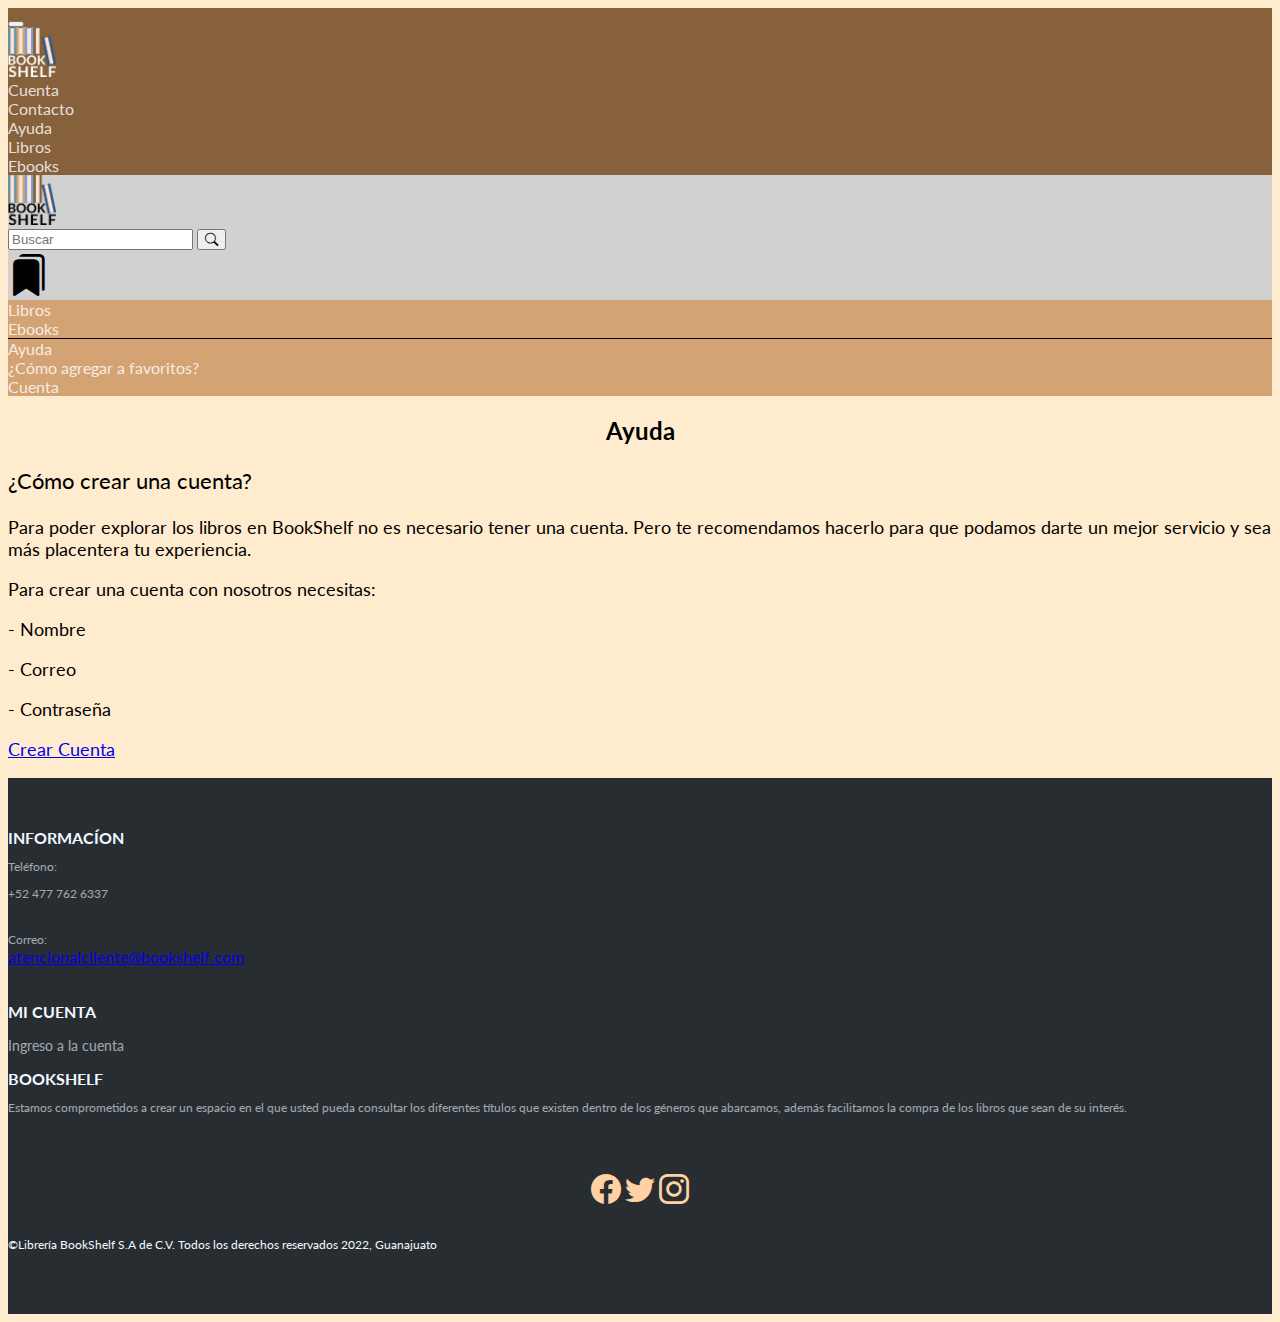
==== commit ddba5a63: "logIn" ====
--- a/ayuda.html
+++ b/ayuda.html
@@ -33,16 +33,13 @@
                     
                     <div class="collapse navbar-collapse px-2" id="navbarSupportedContent">
                         <div class="container d-flex flex-wrap justify-content-md-end text-md-center">
-                            <div class="col-12 col-md-1 py-2 py-md-0 mx-lg-3 order-1">
-                                <a class="links" href="/sign in.html">Iniciar sesión</a>
-                            </div>
-                            <div class="col-12 col-md-1 py-2 py-md-0 mx-md-3 ms-md-5 mx-lg-0 order-2">
-                                <a class="links" href="/sign in.html">Registrarse</a>
+                            <div class="col-12 col-md-1 py-2 py-md-0 me-md-2 mx-lg-0 order-2">
+                                <a class="links" href="/sign in.html">Cuenta</a>
                             </div>
                             <div class="col-12 col-md-1 py-2 py-md-0 order-4">
                                 <a class="links" href="/contact.html">Contacto</a>
                             </div>
-                            <div class="col-12 col-md-1 py-2 py-md-0 mx-md-5 mx-lg-0 order-3">
+                            <div class="col-12 col-md-1 py-2 py-md-0 mx-md-4 mx-lg-0 order-3">
                                 <a class="links" href="/ayuda.html">Ayuda</a>
                             </div>
                             <div class="col-12 py-2 d-md-none">
@@ -66,7 +63,7 @@
                 </div>
                 <div class="col-8 pt-md-3">
                     <div class="input-group my-4 my-md-1">
-                        <input type="search" class="form-control" placeholder="Search"></input>
+                        <input type="search" class="form-control" placeholder="Buscar"></input>
                         <button class="input-group-text">
                             <i class="bi bi-search"></i>
                         </button>
@@ -122,13 +119,13 @@
                 Para crear una cuenta con nosotros necesitas:
             </p>
             <p>
-                -Nombre
+                - Nombre
             </p>
             <p>
-                -Correo
+                - Correo
             </p>
             <p>
-                -Contraseña
+                - Contraseña
             </p>
 
             <p>
--- a/css/estilo.css
+++ b/css/estilo.css
@@ -98,16 +98,6 @@
 	display:inline-block;
 	height: 50px;
 }
-
-/* :root {
-	--bs-popover-bg: #87613c;
-}
-
-.popover {
-	background-color: var(--bs-popover-bg);
-	background: #87613c !important;
-	border: #87613c;
-} */
 
 .popover {
 	margin-bottom: 4rem;
@@ -146,9 +136,6 @@
 	position: top;
 }
 
-
-
-
 /* CARDS CATALOGO */
 
 .btnFav {
@@ -163,13 +150,7 @@
 }
 
 .card {
-	height: 90%;
-}
-
-.card-body {
-	text-overflow: ellipsis;
-	white-space: nowrap;
-  	overflow: hidden;
+	height: 100%;
 }
 
 /* CARRUSEL */
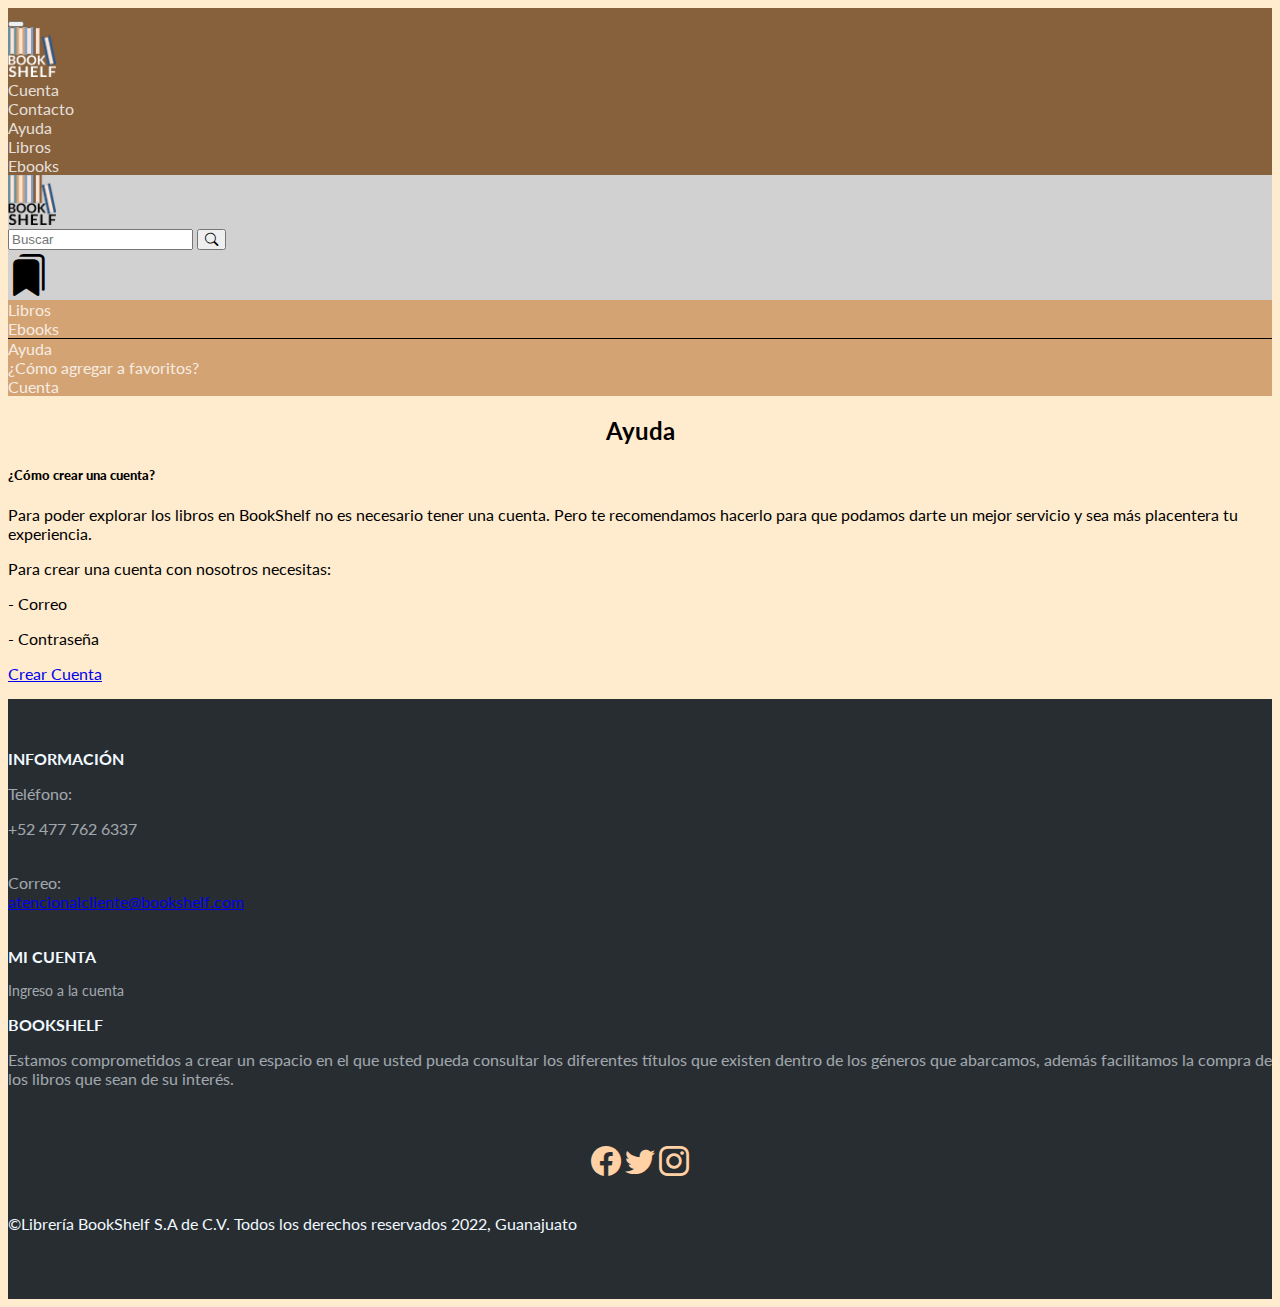
==== commit 30554d45: "ya" ====
--- a/ayuda.html
+++ b/ayuda.html
@@ -34,7 +34,7 @@
                     <div class="collapse navbar-collapse px-2" id="navbarSupportedContent">
                         <div class="container d-flex flex-wrap justify-content-md-end text-md-center">
                             <div class="col-12 col-md-1 py-2 py-md-0 me-md-2 mx-lg-0 order-2">
-                                <a class="links" href="/sign in.html">Cuenta</a>
+                                <a class="links" href="/sign in.html" id="cuenta" >Cuenta</a>
                             </div>
                             <div class="col-12 col-md-1 py-2 py-md-0 order-4">
                                 <a class="links" href="/contact.html">Contacto</a>
@@ -63,8 +63,8 @@
                 </div>
                 <div class="col-8 pt-md-3">
                     <div class="input-group my-4 my-md-1">
-                        <input type="search" class="form-control" placeholder="Buscar"></input>
-                        <button class="input-group-text">
+                        <input type="search" class="form-control" placeholder="Buscar" id="searchValue"></input>
+                        <button class="input-group-text" id="btnSearch">
                             <i class="bi bi-search"></i>
                         </button>
                     </div>
@@ -93,13 +93,13 @@
         <article class="" style="border-top: 1px solid black;">
             <div class="container-fluid bg-nav d-md-inline-block bg-sec py-2 bg-sec">
                 <div class="row text-center">
-                    <div class="col-sm-12 col-md-4">
+                    <div class="col-sm-12 col-md-4 py-2">
                         <a href="ayuda.html" class="links">Ayuda</a>
                     </div>
-                    <div class="col-sm-12 col-md-4">
+                    <div class="col-sm-12 col-md-4 py-2">
                         <a href="comoComprar.html" class="links">¿Cómo agregar a favoritos?</a>
                     </div>
-                    <div class="col-sm-12 col-md-4">
+                    <div class="col-sm-12 col-md-4 py-2">
                         <a href="cuenta.html" class="links">Cuenta</a>
                     </div>
                 </div>
@@ -109,17 +109,14 @@
             <div  class="col-12 justify-content-center">
             <h2 class="d-flex justify-content-center py-4">Ayuda</h2>
             </div>
-            <p style="font-size: 22px;">
+            <h5><b>
                 ¿Cómo crear una cuenta?
-            </p>
+            </b></h5>
             <p>
                 Para poder explorar los libros en BookShelf no es necesario tener una cuenta. Pero te recomendamos hacerlo para que podamos darte un mejor servicio y sea más placentera tu experiencia.
             </p>
             <p>
                 Para crear una cuenta con nosotros necesitas:
-            </p>
-            <p>
-                - Nombre
             </p>
             <p>
                 - Correo
@@ -139,7 +136,7 @@
             <div class="container">
                 <div class="row">
                     <div class="col-sm-6 col-md-3 item text">
-                            <h3>INFORMACÍON</h3>
+                            <h3>INFORMACIÓN</h3>
                             <p>Teléfono:</p>
                             <p>+52 477 762 6337</p>
                             <br>
@@ -149,7 +146,7 @@
                         <div class="col-sm-6 col-md-3 item">
                             <h3>MI CUENTA</h3>
                             <ul>
-                                <li><a href="#">Ingreso a la cuenta</a></li>
+                                <li><a href="/sign in.html">Ingreso a la cuenta</a></li>
                             </ul>
                         </div>
                         <div class="col-md-6 item text">
@@ -159,9 +156,9 @@
                         <br>
                         <center>
                         <div class="col-md-6 item social">
-                        <a href="https://www.facebook.com/"><i class="bi bi-facebook"  style="color: #FFD1A4; font-size: 30px;"></i></a>
-                        <a href="https://twitter.com/?lang=es"><i class="bi bi-twitter" style="color: #FFD1A4;font-size: 30px;"></i></a>
-                        <a href="https://www.instagram.com/"><i class="bi bi-instagram" style="color: #FFD1A4; font-size: 30px;"></i></a>
+                            <a href="https://www.facebook.com/"><i class="bi bi-facebook"  style="color: #FFD1A4; font-size: 30px;"></i></a>
+                            <a href="https://twitter.com/?lang=es"><i class="bi bi-twitter" style="color: #FFD1A4;font-size: 30px;"></i></a>
+                            <a href="https://www.instagram.com/"><i class="bi bi-instagram" style="color: #FFD1A4; font-size: 30px;"></i></a>
                         </div>
                         </center>
                     </div>
@@ -171,8 +168,10 @@
                 </div>
             </div>
         </div>
-    </footer> 
+    </footer>
     <script src="https://cdn.jsdelivr.net/npm/bootstrap@5.2.2/dist/js/bootstrap.bundle.min.js" integrity="sha384-OERcA2EqjJCMA+/3y+gxIOqMEjwtxJY7qPCqsdltbNJuaOe923+mo//f6V8Qbsw3" crossorigin="anonymous"></script>
-
+    
+    <script src="/js/logout.js"></script>
+    <script src="/js/search.js"  type="module"></script>
 </body>
 </html>--- a/css/estilo.css
+++ b/css/estilo.css
@@ -25,7 +25,7 @@
 }
 
 body {
-    background-color: blanchedalmond;
+    background-color: blanchedalmond !important;
     font-family: 'Lato', sans-serif;
     font-size: 1rem;
     font-weight: 400;
@@ -153,6 +153,12 @@
 	height: 100%;
 }
 
+.card img {
+	width: 100%;
+	height: 250px;
+	object-fit: cover;
+}
+
 /* CARRUSEL */
 
 .carrusel {
--- a/css/estilosAyuda.css
+++ b/css/estilosAyuda.css
@@ -23,10 +23,10 @@
     list-style-type: none;
 }
 
-p {
+/* p {
     font-size: 12px;
-}
+} */
 
-.texto p{
+/* .texto p{
     font-size: 18px; 
-}+} */